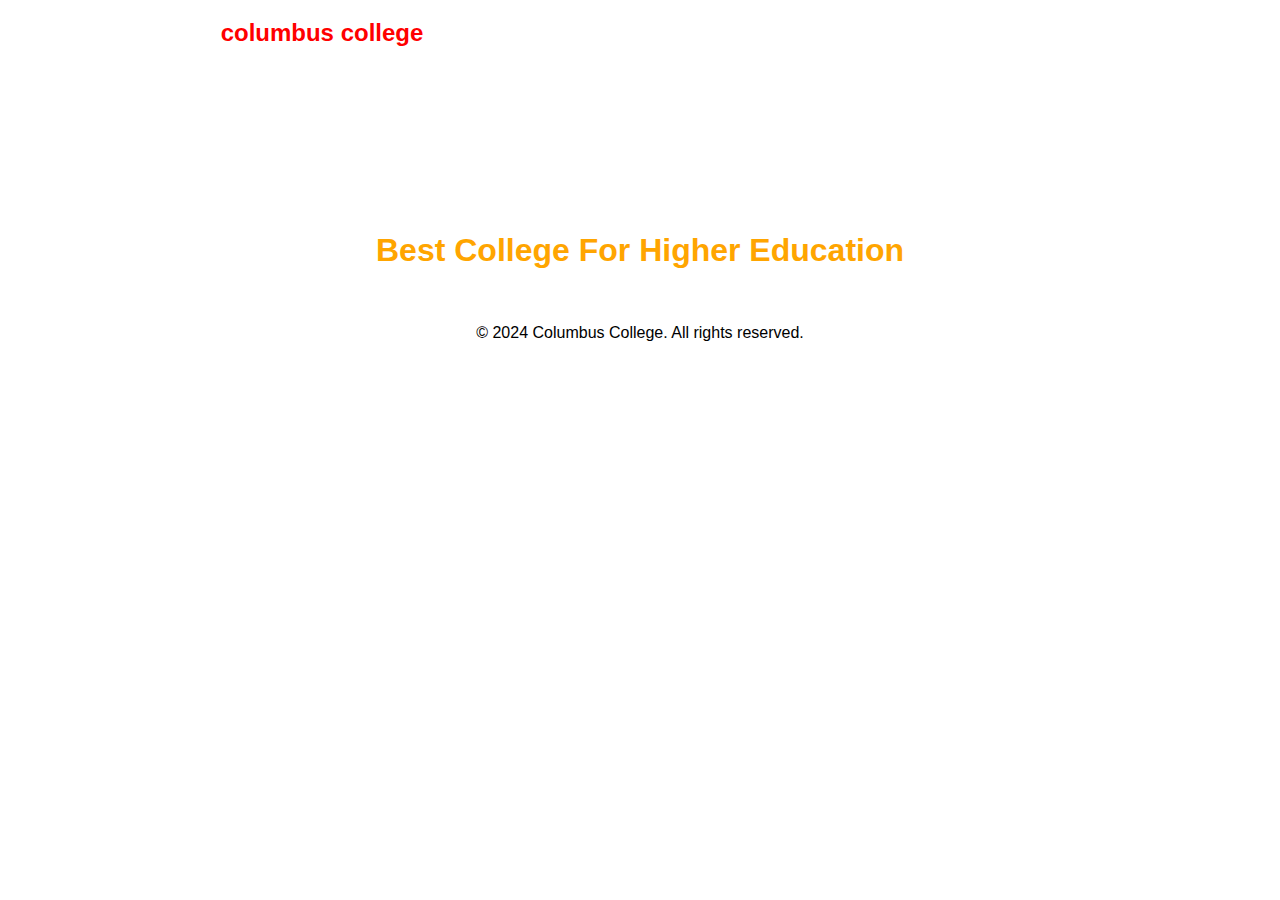
==== index.html @ c7448a07 "Update index.html" ====
<!DOCTYPE html>
<html>
    <head>
        <title>my first website</title>
        <link rel="stylesheet" type="text/css" href="style_index_registration.css">
        <script src="script.js"></script>
    </head>
    
<body background="floobg.JPG">
    <h3>
    &nbsp; &nbsp; &nbsp;
     <font size="5" color="red">columbus college</font> 
     &nbsp; &nbsp; &nbsp; &nbsp; &nbsp; &nbsp;
     &nbsp; &nbsp;<a href="#"><font color="white" size="4">HOME</font></a>
     &nbsp; &nbsp;<a href="contact.html"><font color="white" size="4">Contact</font></a>
     &nbsp; &nbsp;<a href="courses.html"><font color="white" size="4">Courses</font></a>
     &nbsp; &nbsp;<a href="Aboutus.html"><font color="white" size="4">About Us</font></a>
     &nbsp; &nbsp;<a href="Notice.html"><font color="white" size="4">Notice Bord</font></a>
     &nbsp; &nbsp;<a href="Registration.html"><font color="white" size="4">Registration</font></a>   
     </h3><br><br><br><br><br><br>
    
      
      

                        
     <h1 align="center">&nbsp; &nbsp; &nbsp;<font color="white">Wellcome To<br></font>
    <font color="orange">Best College For Higher Education</font></h1>
     <h0 align="center">  &nbsp; &nbsp; &nbsp; &nbsp; &nbsp; &nbsp; &nbsp; &nbsp;
        &nbsp; &nbsp; &nbsp; &nbsp; &nbsp; &nbsp; &nbsp; &nbsp; &nbsp; &nbsp; &nbsp;&nbsp; &nbsp; &nbsp; &nbsp; &nbsp; &nbsp; &nbsp; &nbsp; &nbsp; &nbsp; &nbsp; &nbsp; &nbsp; &nbsp; &nbsp; &nbsp; &nbsp;
        &nbsp; &nbsp; &nbsp; &nbsp; &nbsp;<font color="white">We build only champion's</font></h0>

        <footer>
            <div class="container" align="center">
                <p>&copy; 2024 Columbus College. All rights reserved.</p>
            </div>
        </footer>

</body>
    </html>
---- style_index_registration.css ----
body {
    background-image: url('floobg.JPG');
    background-size: cover;
    font-family: Arial, sans-serif;
    margin: 0;
}

h3 {
    text-align: center;
    color: red;
}

h1 {
    text-align: center;
    color: red;
}

h0 {
    text-align: center;
    color: red;
}

a {
    color: red;
    text-decoration: none;
}

table {
    margin: 0 auto;
    width: 500px;
    height: 400px;
    background-color: gray;
    border-radius: 10px;
    padding: 20px;
}

input[type="text"],
input[type="password"],
input[type="email"],
input[type="number"] {
    width: calc(100% - 10px);
    padding: 5px;
    margin-bottom: 10px;
    border-radius: 5px;
    border: 1px solid #ccc;
}

input[type="text"]:focus,
input[type="password"]:focus,
input[type="email"]:focus,
input[type="number"]:focus {
    outline: none;
    border-color: dodgerblue;
}
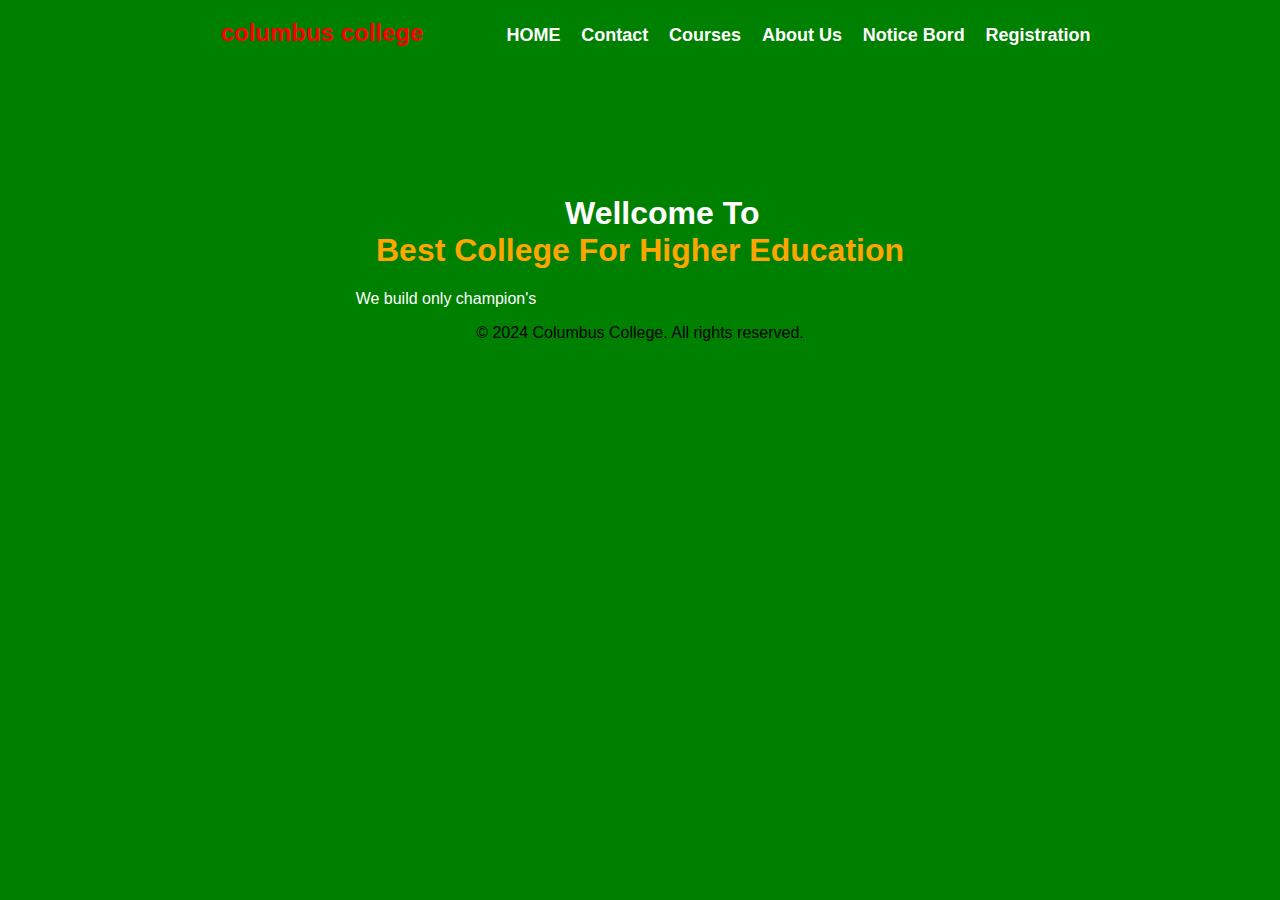
==== commit 7b799794: "Update index.html" ====
--- a/index.html
+++ b/index.html
@@ -6,7 +6,7 @@
         <script src="script.js"></script>
     </head>
     
-<body background="floobg.JPG">
+<body bgcolor="green">
     <h3>
     &nbsp; &nbsp; &nbsp;
      <font size="5" color="red">columbus college</font> 
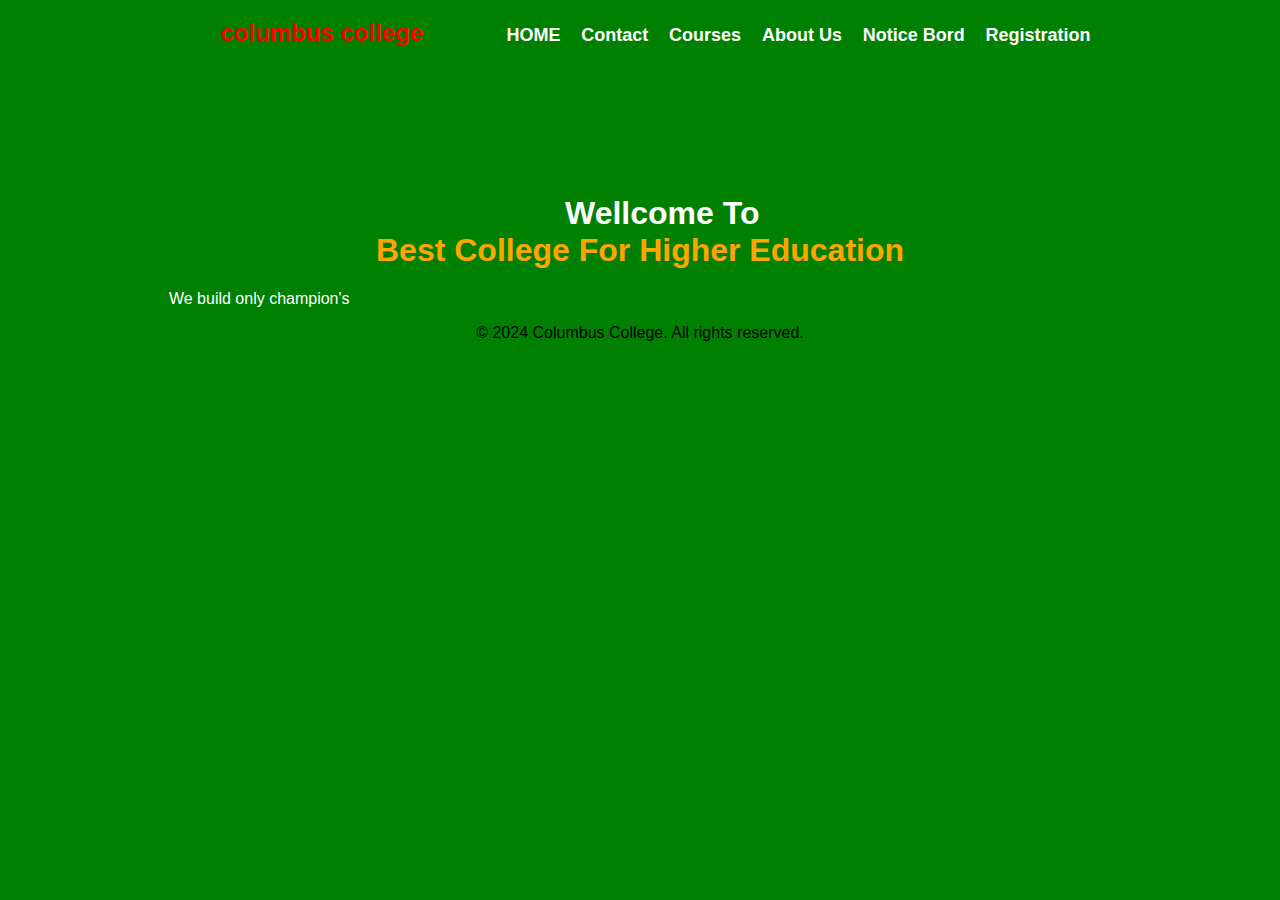
==== commit 78df6d4b: "Update index.html" ====
--- a/index.html
+++ b/index.html
@@ -26,8 +26,7 @@
      <h1 align="center">&nbsp; &nbsp; &nbsp;<font color="white">Wellcome To<br></font>
     <font color="orange">Best College For Higher Education</font></h1>
      <h0 align="center">  &nbsp; &nbsp; &nbsp; &nbsp; &nbsp; &nbsp; &nbsp; &nbsp;
-        &nbsp; &nbsp; &nbsp; &nbsp; &nbsp; &nbsp; &nbsp; &nbsp; &nbsp; &nbsp; &nbsp;&nbsp; &nbsp; &nbsp; &nbsp; &nbsp; &nbsp; &nbsp; &nbsp; &nbsp; &nbsp; &nbsp; &nbsp; &nbsp; &nbsp; &nbsp; &nbsp; &nbsp;
-        &nbsp; &nbsp; &nbsp; &nbsp; &nbsp;<font color="white">We build only champion's</font></h0>
+        &nbsp; &nbsp; &nbsp; &nbsp; &nbsp; &nbsp; &nbsp; &nbsp; &nbsp; &nbsp; &nbsp; <font color="white">We build only champion's</font></h0>
 
         <footer>
             <div class="container" align="center">
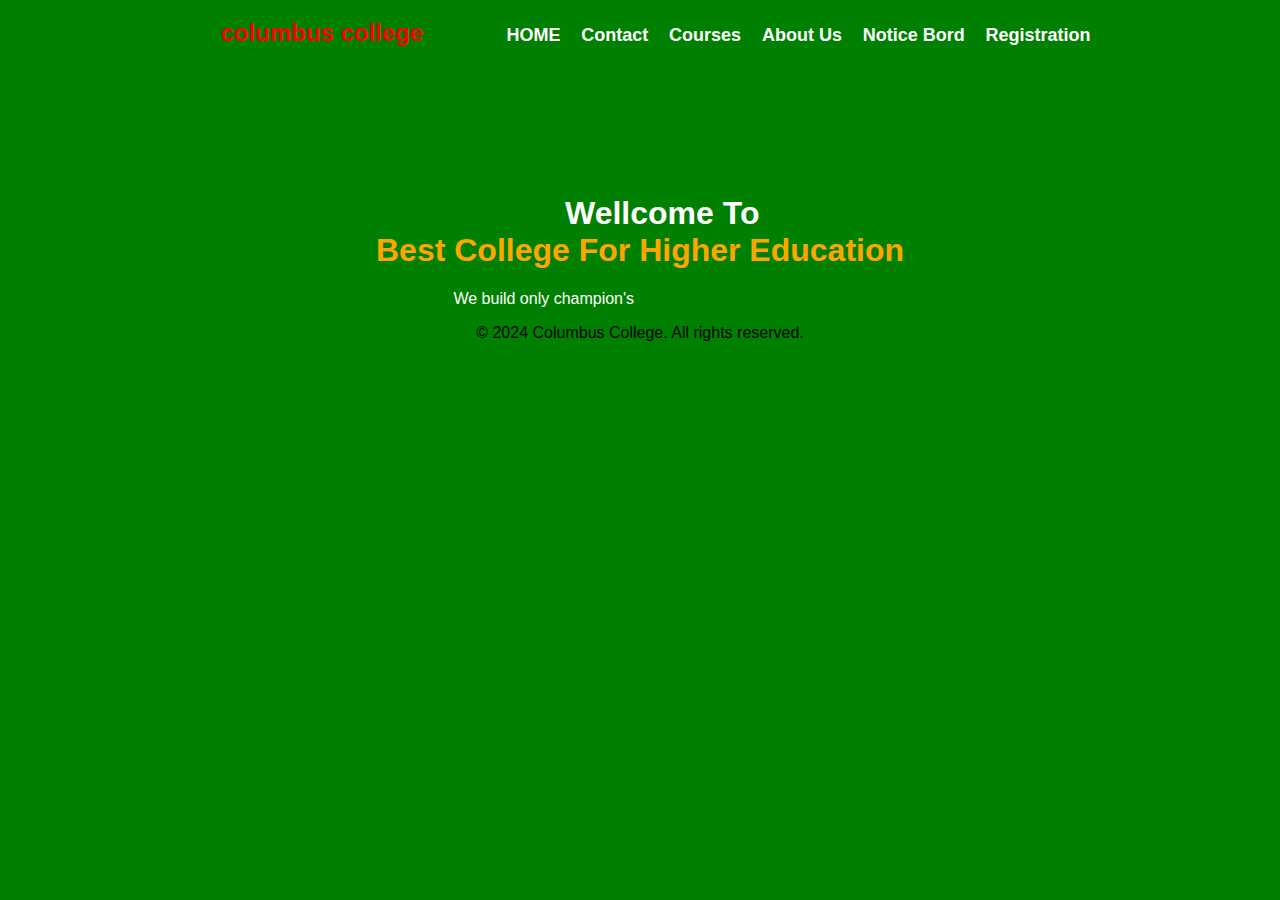
==== commit 9d24dbff: "Update index.html" ====
--- a/index.html
+++ b/index.html
@@ -26,7 +26,8 @@
      <h1 align="center">&nbsp; &nbsp; &nbsp;<font color="white">Wellcome To<br></font>
     <font color="orange">Best College For Higher Education</font></h1>
      <h0 align="center">  &nbsp; &nbsp; &nbsp; &nbsp; &nbsp; &nbsp; &nbsp; &nbsp;
-        &nbsp; &nbsp; &nbsp; &nbsp; &nbsp; &nbsp; &nbsp; &nbsp; &nbsp; &nbsp; &nbsp; <font color="white">We build only champion's</font></h0>
+        &nbsp; &nbsp; &nbsp; &nbsp; &nbsp; &nbsp; &nbsp; &nbsp; &nbsp; &nbsp; &nbsp; &nbsp; &nbsp; &nbsp; &nbsp; &nbsp; &nbsp; &nbsp; &nbsp; &nbsp; &nbsp; &nbsp;&nbsp; &nbsp; &nbsp; &nbsp; &nbsp; &nbsp; &nbsp; &nbsp; &nbsp; &nbsp; &nbsp;
+         &nbsp; &nbsp; &nbsp; &nbsp; &nbsp; &nbsp; &nbsp; &nbsp; &nbsp; &nbsp; &nbsp;<font color="white">We build only champion's</font></h0>
 
         <footer>
             <div class="container" align="center">
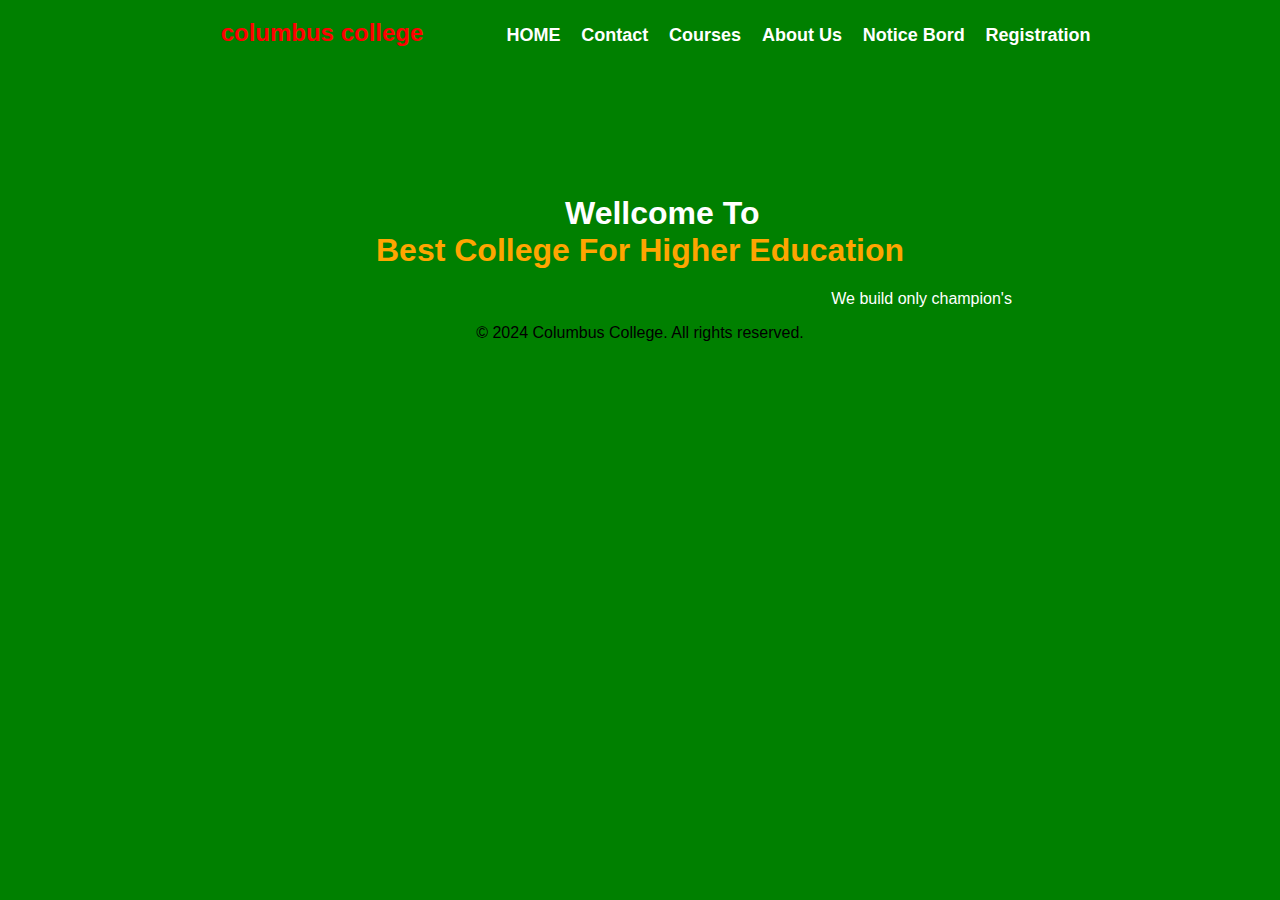
==== commit 2b73fb2b: "Update index.html" ====
--- a/index.html
+++ b/index.html
@@ -27,6 +27,7 @@
     <font color="orange">Best College For Higher Education</font></h1>
      <h0 align="center">  &nbsp; &nbsp; &nbsp; &nbsp; &nbsp; &nbsp; &nbsp; &nbsp;
         &nbsp; &nbsp; &nbsp; &nbsp; &nbsp; &nbsp; &nbsp; &nbsp; &nbsp; &nbsp; &nbsp; &nbsp; &nbsp; &nbsp; &nbsp; &nbsp; &nbsp; &nbsp; &nbsp; &nbsp; &nbsp; &nbsp;&nbsp; &nbsp; &nbsp; &nbsp; &nbsp; &nbsp; &nbsp; &nbsp; &nbsp; &nbsp; &nbsp;
+         &nbsp; &nbsp; &nbsp; &nbsp; &nbsp; &nbsp; &nbsp; &nbsp; &nbsp; &nbsp; &nbsp;&nbsp; &nbsp; &nbsp; &nbsp; &nbsp; &nbsp; &nbsp; &nbsp; &nbsp; &nbsp; &nbsp;&nbsp; &nbsp; &nbsp; &nbsp; &nbsp; &nbsp; &nbsp; &nbsp; &nbsp; &nbsp; &nbsp;&nbsp; &nbsp; &nbsp; &nbsp; &nbsp; &nbsp; &nbsp; &nbsp; &nbsp; &nbsp; &nbsp;
          &nbsp; &nbsp; &nbsp; &nbsp; &nbsp; &nbsp; &nbsp; &nbsp; &nbsp; &nbsp; &nbsp;<font color="white">We build only champion's</font></h0>
 
         <footer>
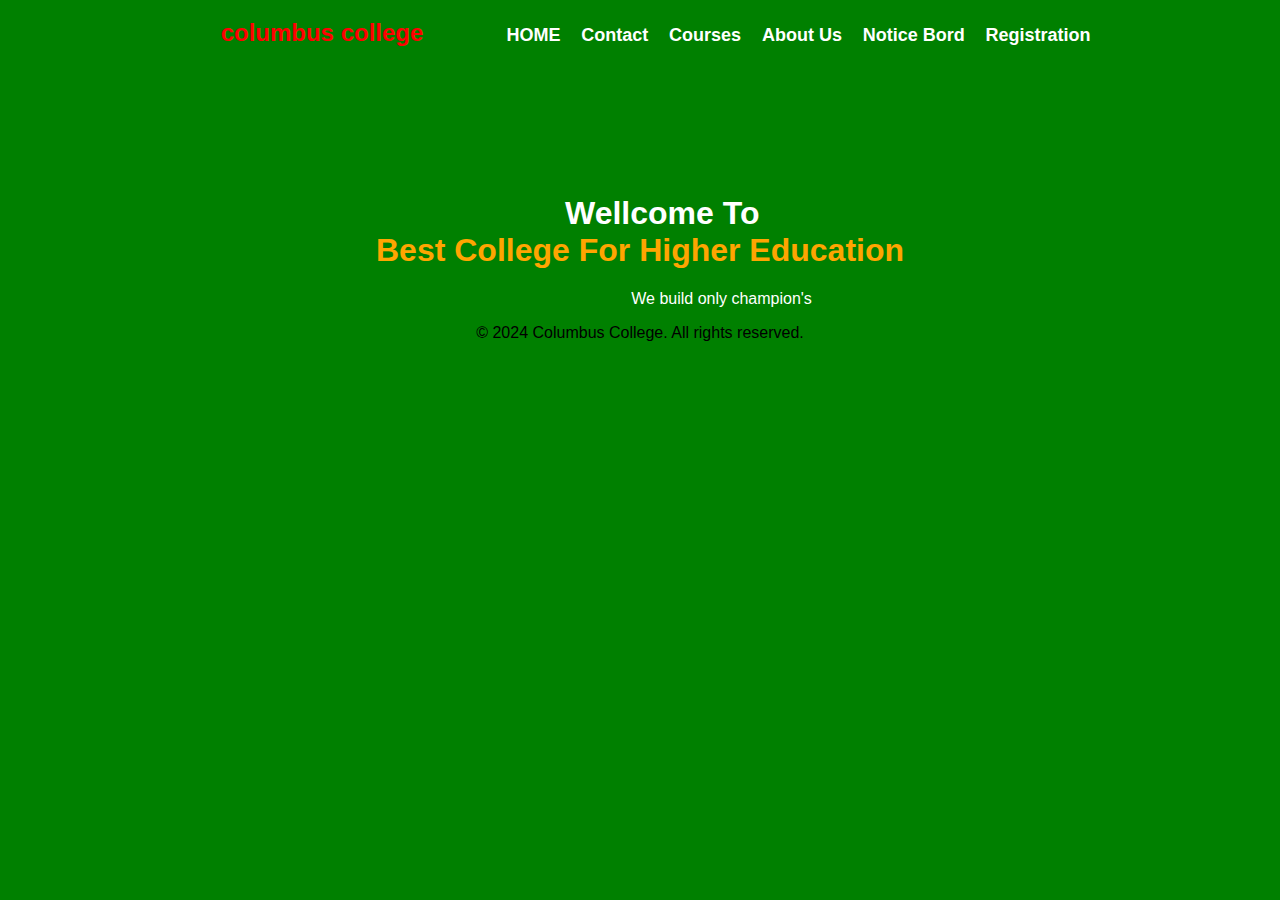
==== commit 2adbb15f: "Update index.html" ====
--- a/index.html
+++ b/index.html
@@ -26,8 +26,7 @@
      <h1 align="center">&nbsp; &nbsp; &nbsp;<font color="white">Wellcome To<br></font>
     <font color="orange">Best College For Higher Education</font></h1>
      <h0 align="center">  &nbsp; &nbsp; &nbsp; &nbsp; &nbsp; &nbsp; &nbsp; &nbsp;
-        &nbsp; &nbsp; &nbsp; &nbsp; &nbsp; &nbsp; &nbsp; &nbsp; &nbsp; &nbsp; &nbsp; &nbsp; &nbsp; &nbsp; &nbsp; &nbsp; &nbsp; &nbsp; &nbsp; &nbsp; &nbsp; &nbsp;&nbsp; &nbsp; &nbsp; &nbsp; &nbsp; &nbsp; &nbsp; &nbsp; &nbsp; &nbsp; &nbsp;
-         &nbsp; &nbsp; &nbsp; &nbsp; &nbsp; &nbsp; &nbsp; &nbsp; &nbsp; &nbsp; &nbsp;&nbsp; &nbsp; &nbsp; &nbsp; &nbsp; &nbsp; &nbsp; &nbsp; &nbsp; &nbsp; &nbsp;&nbsp; &nbsp; &nbsp; &nbsp; &nbsp; &nbsp; &nbsp; &nbsp; &nbsp; &nbsp; &nbsp;&nbsp; &nbsp; &nbsp; &nbsp; &nbsp; &nbsp; &nbsp; &nbsp; &nbsp; &nbsp; &nbsp;
+        &nbsp; &nbsp; &nbsp; &nbsp; &nbsp; &nbsp; &nbsp; &nbsp; &nbsp; &nbsp; &nbsp; &nbsp; &nbsp; &nbsp; &nbsp; &nbsp; &nbsp; &nbsp; &nbsp; &nbsp; &nbsp; &nbsp;&nbsp; &nbsp; &nbsp; &nbsp; &nbsp; &nbsp; &nbsp; &nbsp; &nbsp; &nbsp;&nbsp; &nbsp; &nbsp; &nbsp; &nbsp; &nbsp; &nbsp; &nbsp; &nbsp; &nbsp; &nbsp;&nbsp; &nbsp; &nbsp; &nbsp; &nbsp; &nbsp; &nbsp; &nbsp; &nbsp; &nbsp; &nbsp;
          &nbsp; &nbsp; &nbsp; &nbsp; &nbsp; &nbsp; &nbsp; &nbsp; &nbsp; &nbsp; &nbsp;<font color="white">We build only champion's</font></h0>
 
         <footer>
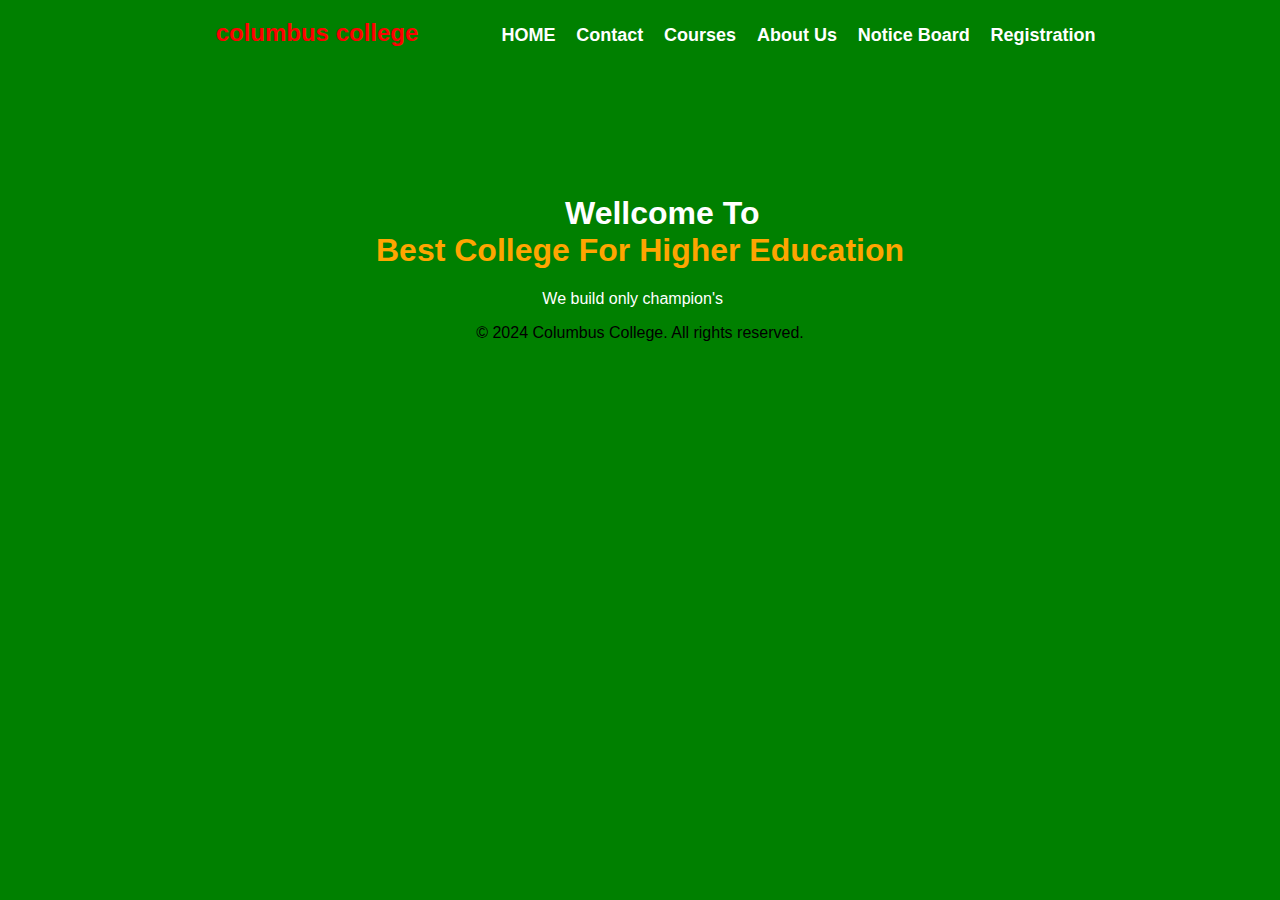
==== commit 847a6968: "Update index.html" ====
--- a/index.html
+++ b/index.html
@@ -15,7 +15,7 @@
      &nbsp; &nbsp;<a href="contact.html"><font color="white" size="4">Contact</font></a>
      &nbsp; &nbsp;<a href="courses.html"><font color="white" size="4">Courses</font></a>
      &nbsp; &nbsp;<a href="Aboutus.html"><font color="white" size="4">About Us</font></a>
-     &nbsp; &nbsp;<a href="Notice.html"><font color="white" size="4">Notice Bord</font></a>
+     &nbsp; &nbsp;<a href="Notice.html"><font color="white" size="4">Notice Board</font></a>
      &nbsp; &nbsp;<a href="Registration.html"><font color="white" size="4">Registration</font></a>   
      </h3><br><br><br><br><br><br>
     
@@ -27,7 +27,7 @@
     <font color="orange">Best College For Higher Education</font></h1>
      <h0 align="center">  &nbsp; &nbsp; &nbsp; &nbsp; &nbsp; &nbsp; &nbsp; &nbsp;
         &nbsp; &nbsp; &nbsp; &nbsp; &nbsp; &nbsp; &nbsp; &nbsp; &nbsp; &nbsp; &nbsp; &nbsp; &nbsp; &nbsp; &nbsp; &nbsp; &nbsp; &nbsp; &nbsp; &nbsp; &nbsp; &nbsp;&nbsp; &nbsp; &nbsp; &nbsp; &nbsp; &nbsp; &nbsp; &nbsp; &nbsp; &nbsp;&nbsp; &nbsp; &nbsp; &nbsp; &nbsp; &nbsp; &nbsp; &nbsp; &nbsp; &nbsp; &nbsp;&nbsp; &nbsp; &nbsp; &nbsp; &nbsp; &nbsp; &nbsp; &nbsp; &nbsp; &nbsp; &nbsp;
-         &nbsp; &nbsp; &nbsp; &nbsp; &nbsp; &nbsp; &nbsp; &nbsp; &nbsp; &nbsp; &nbsp;<font color="white">We build only champion's</font></h0>
+          &nbsp;<font color="white">We build only champion's</font></h0>
 
         <footer>
             <div class="container" align="center">
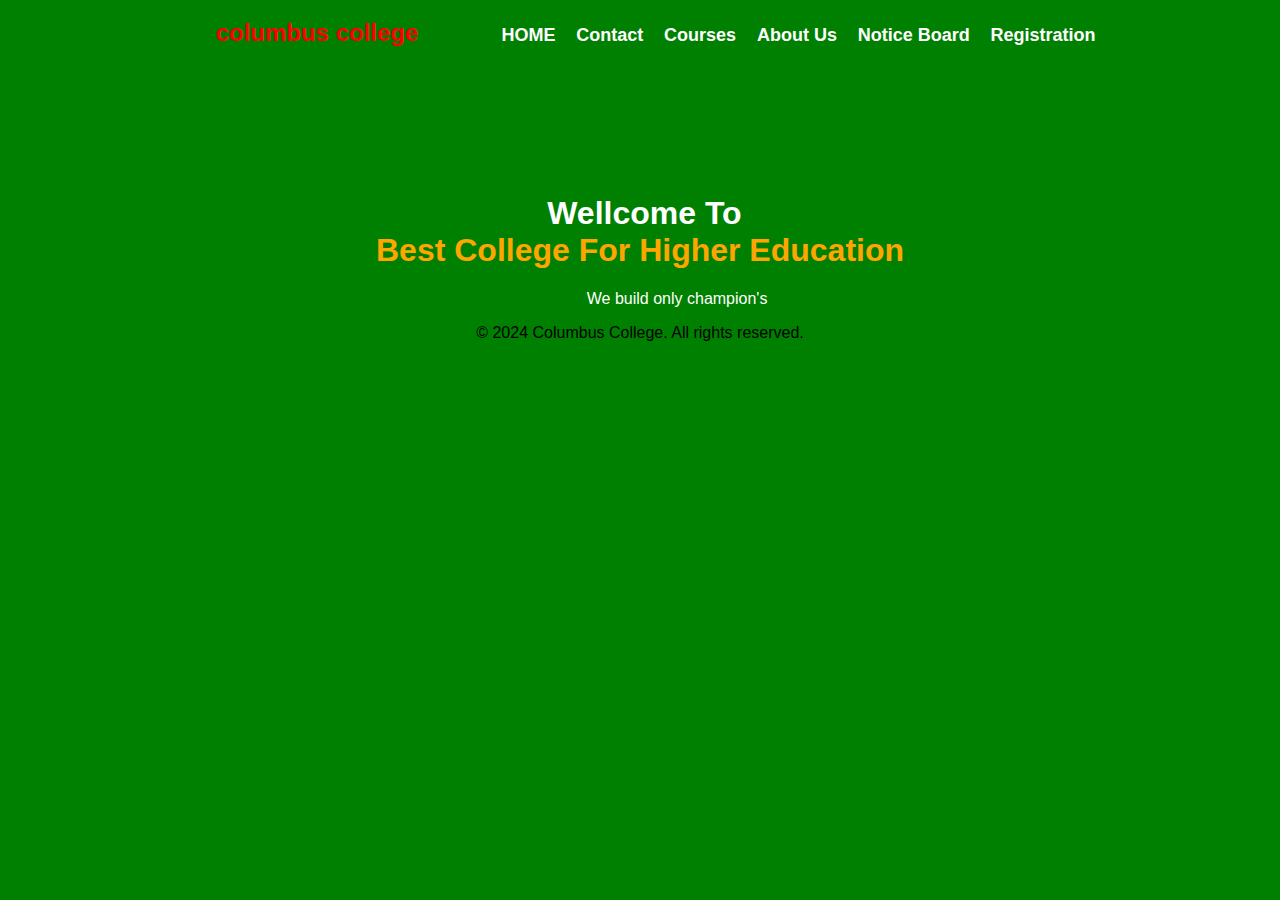
==== commit 6a3900e3: "Update index.html" ====
--- a/index.html
+++ b/index.html
@@ -23,10 +23,10 @@
       
 
                         
-     <h1 align="center">&nbsp; &nbsp; &nbsp;<font color="white">Wellcome To<br></font>
+     <h1 align="center">&nbsp;<font color="white">Wellcome To<br></font>
     <font color="orange">Best College For Higher Education</font></h1>
      <h0 align="center">  &nbsp; &nbsp; &nbsp; &nbsp; &nbsp; &nbsp; &nbsp; &nbsp;
-        &nbsp; &nbsp; &nbsp; &nbsp; &nbsp; &nbsp; &nbsp; &nbsp; &nbsp; &nbsp; &nbsp; &nbsp; &nbsp; &nbsp; &nbsp; &nbsp; &nbsp; &nbsp; &nbsp; &nbsp; &nbsp; &nbsp;&nbsp; &nbsp; &nbsp; &nbsp; &nbsp; &nbsp; &nbsp; &nbsp; &nbsp; &nbsp;&nbsp; &nbsp; &nbsp; &nbsp; &nbsp; &nbsp; &nbsp; &nbsp; &nbsp; &nbsp; &nbsp;&nbsp; &nbsp; &nbsp; &nbsp; &nbsp; &nbsp; &nbsp; &nbsp; &nbsp; &nbsp; &nbsp;
+        &nbsp; &nbsp; &nbsp; &nbsp; &nbsp; &nbsp; &nbsp; &nbsp; &nbsp; &nbsp; &nbsp; &nbsp; &nbsp; &nbsp; &nbsp; &nbsp; &nbsp; &nbsp; &nbsp; &nbsp; &nbsp; &nbsp; &nbsp; &nbsp; &nbsp; &nbsp; &nbsp;&nbsp; &nbsp; &nbsp; &nbsp; &nbsp; &nbsp; &nbsp; &nbsp; &nbsp; &nbsp;&nbsp; &nbsp; &nbsp; &nbsp; &nbsp; &nbsp; &nbsp; &nbsp; &nbsp; &nbsp; &nbsp;&nbsp; &nbsp; &nbsp; &nbsp; &nbsp; &nbsp; &nbsp; &nbsp; &nbsp; &nbsp; &nbsp;
           &nbsp;<font color="white">We build only champion's</font></h0>
 
         <footer>
